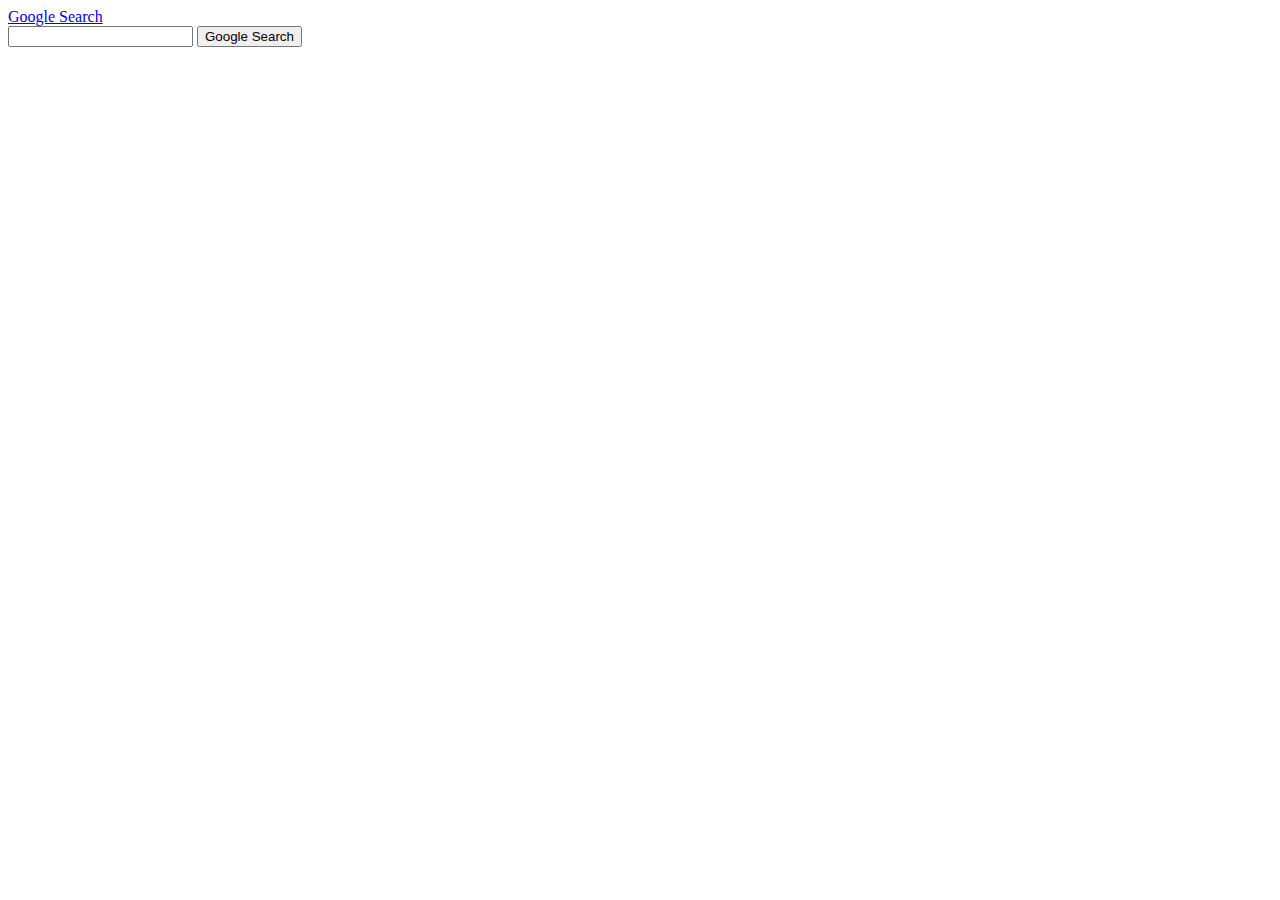
==== advanced.html @ 7170c3df "Inital commit" ====
<!DOCTYPE html>
<html lang="en">
    <head>
        <title>Advanced Search</title>
    </head>
    <body>
        <div id="nav">
            <a href="index.html">Google Search</a>
        </div>
        <form action="https://google.com/search">
            <input type="text" name="q">
            <input type="submit" value="Google Search">
        </form>
    </body>
</html>
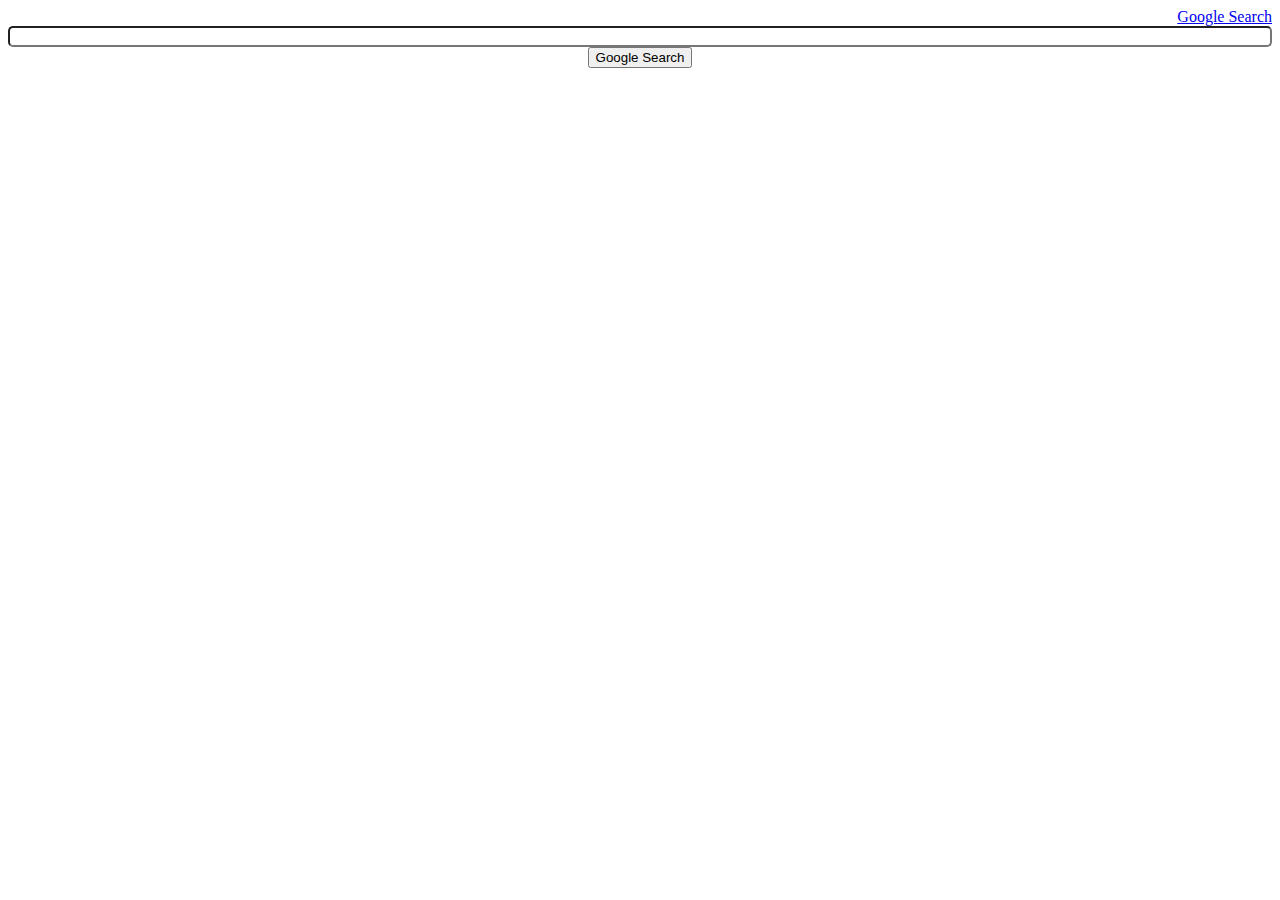
==== commit 60439966: "updating nav link styles" ====
--- a/advanced.html
+++ b/advanced.html
@@ -2,10 +2,12 @@
 <html lang="en">
     <head>
         <title>Advanced Search</title>
+        <!-- Linking External CSS stylesheet -->
+        <link rel="stylesheet" href="styles.css">
     </head>
     <body>
         <div id="nav">
-            <a href="index.html">Google Search</a>
+            <a href="index.html" id="nav-links">Google Search</a>
         </div>
         <form action="https://google.com/search">
             <input type="text" name="q">
--- a/styles.css
+++ b/styles.css
@@ -0,0 +1,21 @@
+* {
+    box-sizing: border-box;
+    text-align: center;
+    /* margin: 0 auto; */
+}
+.main-container {
+    width: 80%;
+}
+input[type=text] {
+    border-radius: 5px;
+    width: 100%;
+}
+
+#nav {
+    display: flex;
+    flex-wrap: wrap;
+    justify-content: flex-end;
+}
+.nav-links {
+    margin: 1%;
+}